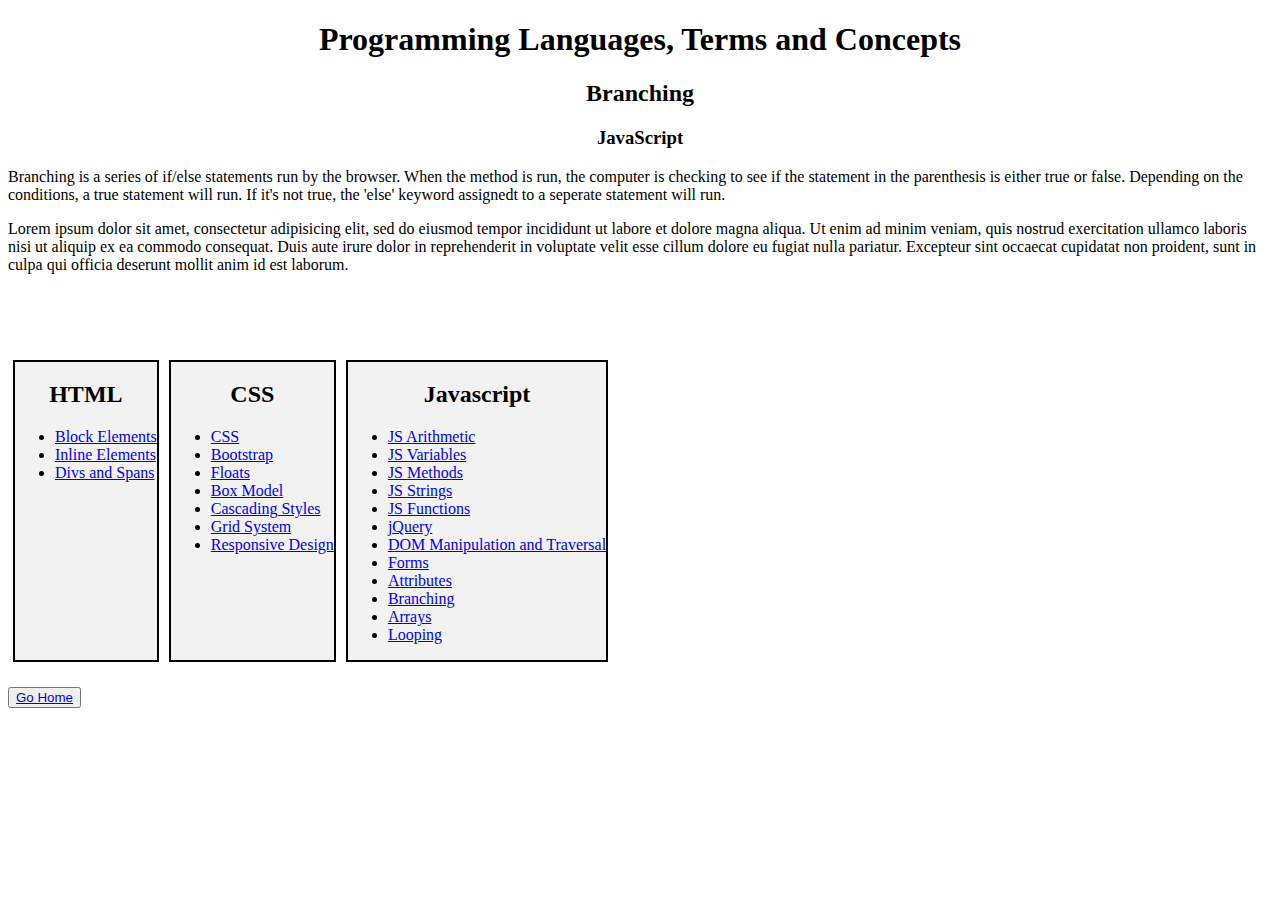
==== jswiki/branching.html @ 8885312e "create template and more term pages" ====
<!DOCTYPE html>
<html>
  <head>
    <link rel="stylesheet" href="https://maxcdn.bootstrapcdn.com/bootstrap/3.3.6/css/bootstrap.min.css" integrity="sha384-1q8mTJOASx8j1Au+a5WDVnPi2lkFfwwEAa8hDDdjZlpLegxhjVME1fgjWPGmkzs7" crossorigin="anonymous">
    <link href="../css/styles.css" rel="stylesheet" type="text/css"><!--Add new link -->
    <script src="../js/jquery-1.12.0.js"></script><!--Add new link -->
    <script src="branching.js"></script><!--Add new link -->
    <title>Branching</title><!--Add new title -->
  </head>
  <body>
    <div class="container">
      <div class="page-header">
        <h1>Programming Languages, Terms and Concepts</h1>
      </div>

      <h2>Branching</h2><!--Add new heading2 -->
      <h3>JavaScript</h3><!--Add new heading3 -->
      <div class="define">
        <p>Branching is a series of if/else statements run by the browser. When the method is run, the computer is checking to see if the statement in the parenthesis is either true or false. Depending on the conditions, a true statement will run. If it's not true, the 'else' keyword assignedt to a seperate statement will run. </p>
        <p>
          Lorem ipsum dolor sit amet, consectetur adipisicing elit, sed do eiusmod tempor incididunt ut labore et dolore magna aliqua. Ut enim ad minim veniam, quis nostrud exercitation ullamco laboris nisi ut aliquip ex ea commodo consequat. Duis aute irure dolor in reprehenderit in voluptate velit esse cillum dolore eu fugiat nulla pariatur. Excepteur sint occaecat cupidatat non proident, sunt in culpa qui officia deserunt mollit anim id est laborum.
        </p>
      </div>

      <div class="example">
        <p>

        </p>
        <pre> <!--Add code from .display here -->

        </pre>
      </div>

      <div class="display"> <!--link to demonstration code -->

      </div>

      <div class="row row-eq-height">
        <div class="col-sm-4">
          <h2>HTML</h2>
          <ul>
            <li><a href="block.html">Block Elements</a></li>
            <li><a href="inline.html">Inline Elements</a></li>
            <li><a href="divsspans.html">Divs and Spans</a></li>
          </ul>
        </div>

        <div class="col-sm-4">
          <h2>CSS</h2>
          <ul>
            <li><a href="csswiki.html">CSS</a></li>
            <li><a href="bootstrap.html">Bootstrap</a></li>
            <li><a href="floats.html">Floats</a></li>
            <li><a href="boxmodel.html">Box Model</a></li>
            <li><a href="cascading.html">Cascading Styles</a></li>
            <li><a href="gridsystem.html">Grid System</a></li>
            <li><a href="respdesign.html">Responsive Design</a></li>
          </ul>
        </div>

        <div class="col-sm-4">
          <h2>Javascript</h2>
          <ul>
            <li><a href="arithmetic.html">JS Arithmetic</a></li>
            <li><a href="variables.html">JS Variables</a></li>
            <li><a href="methods.html">JS Methods</a></li>
            <li><a href="strings.html">JS Strings</a></li>
            <li><a href="functions.html">JS Functions</a></li>
            <li><a href="jquery.html">jQuery</a></li>
            <li><a href="dom.html">DOM Manipulation and Traversal</a></li>
            <li><a href="forms.html">Forms</a></li>
            <li><a href="attributes.html">Attributes</a></li>
            <li><a href="branching.html">Branching</a></li>
            <li><a href="arrays.html">Arrays</a></li>
            <li><a href="looping.html">Looping</a></li>
          </ul>
        </div>
      </div>

        <div class="home">
          <button class="btn btn-lg btn-default" id="home"><a href="../index.html">Go Home</a></button>
        </div>

    </div>
  </body>
</html>
---- css/styles.css ----
.page-header h1 {
  text-align: center;
}

h2, h3 {
  text-align: center;
}

#home {
  margin-top: 20px;
}

.col-sm-4 {
  border: solid 2px;
  border-color: black;
  background-color: #f2f2f2;
  margin: 5px;
}

.row-eq-height {
  display: flex;
  margin-top: 20px;
}
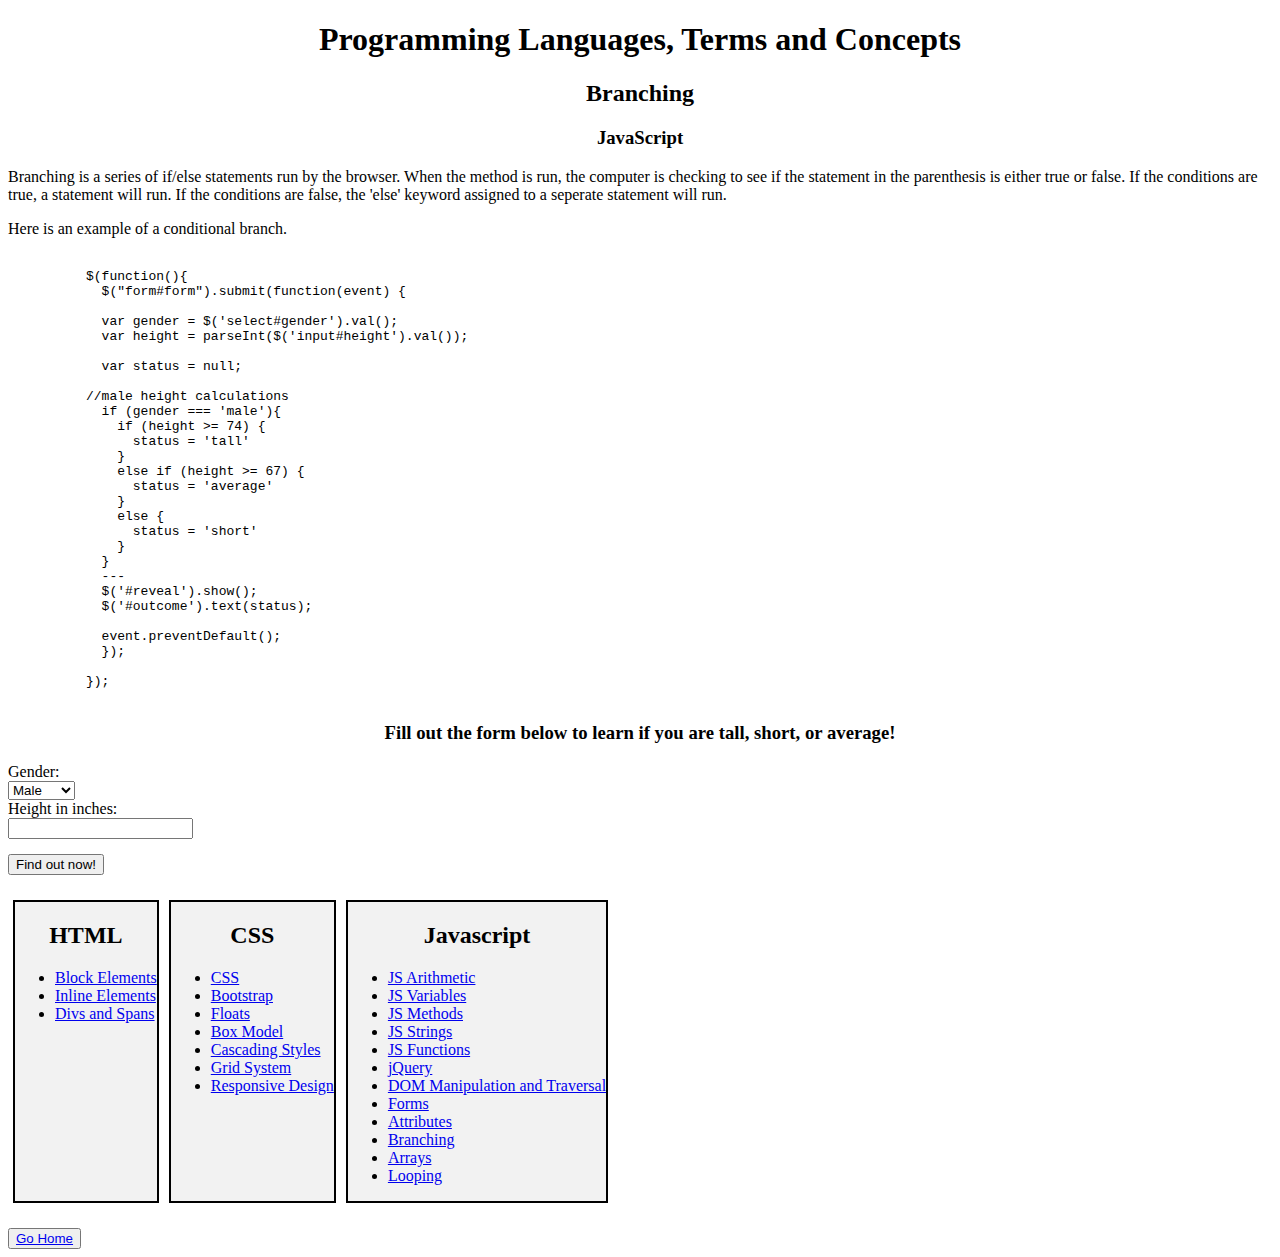
==== commit ca1fd9cb: "modify and create some wiki pages" ====
--- a/jswiki/branching.html
+++ b/jswiki/branching.html
@@ -16,22 +16,61 @@
       <h2>Branching</h2><!--Add new heading2 -->
       <h3>JavaScript</h3><!--Add new heading3 -->
       <div class="define">
-        <p>Branching is a series of if/else statements run by the browser. When the method is run, the computer is checking to see if the statement in the parenthesis is either true or false. Depending on the conditions, a true statement will run. If it's not true, the 'else' keyword assignedt to a seperate statement will run. </p>
-        <p>
-          Lorem ipsum dolor sit amet, consectetur adipisicing elit, sed do eiusmod tempor incididunt ut labore et dolore magna aliqua. Ut enim ad minim veniam, quis nostrud exercitation ullamco laboris nisi ut aliquip ex ea commodo consequat. Duis aute irure dolor in reprehenderit in voluptate velit esse cillum dolore eu fugiat nulla pariatur. Excepteur sint occaecat cupidatat non proident, sunt in culpa qui officia deserunt mollit anim id est laborum.
-        </p>
+        <p>Branching is a series of if/else statements run by the browser. When the method is run, the computer is checking to see if the statement in the parenthesis is either true or false. If the conditions are true, a statement will run. If the conditions are false, the 'else' keyword assigned to a seperate statement will run. </p>
       </div>
 
       <div class="example">
         <p>
-
+          Here is an example of a conditional branch.
         </p>
         <pre> <!--Add code from .display here -->
+          $(function(){
+            $("form#form").submit(function(event) {
 
+            var gender = $('select#gender').val();
+            var height = parseInt($('input#height').val());
+
+            var status = null;
+
+          //male height calculations
+            if (gender === 'male'){
+              if (height >= 74) {
+                status = 'tall'
+              }
+              else if (height >= 67) {
+                status = 'average'
+              }
+              else {
+                status = 'short'
+              }
+            }
+            ---
+            $('#reveal').show();
+            $('#outcome').text(status);
+
+            event.preventDefault();
+            });
+
+          });
         </pre>
       </div>
 
       <div class="display"> <!--link to demonstration code -->
+
+        <h3>Fill out the form below to learn if you are tall, short, or average!</h3>
+        <form id="form">
+          <label for="gender">Gender:</label>
+          <select id="gender">
+            <option value="male">Male</option>
+            <option value="female">Female</option>
+          </select>
+          <label for="height">Height in inches:</label>
+          <input id="height" type="text">
+
+          <button class="btn btn-default" type="submit" id="result" name="button">Find out now!</button>
+        </form>
+
+      <p id="reveal">Congratulations! You are <span id="outcome"></span>!</p>
 
       </div>
 
--- a/css/styles.css
+++ b/css/styles.css
@@ -21,3 +21,15 @@
   display: flex;
   margin-top: 20px;
 }
+
+#form select, #form input {
+  display: block;
+}
+
+#form #result {
+  margin-top: 15px;
+}
+
+ #reveal{
+  display: none;
+}
